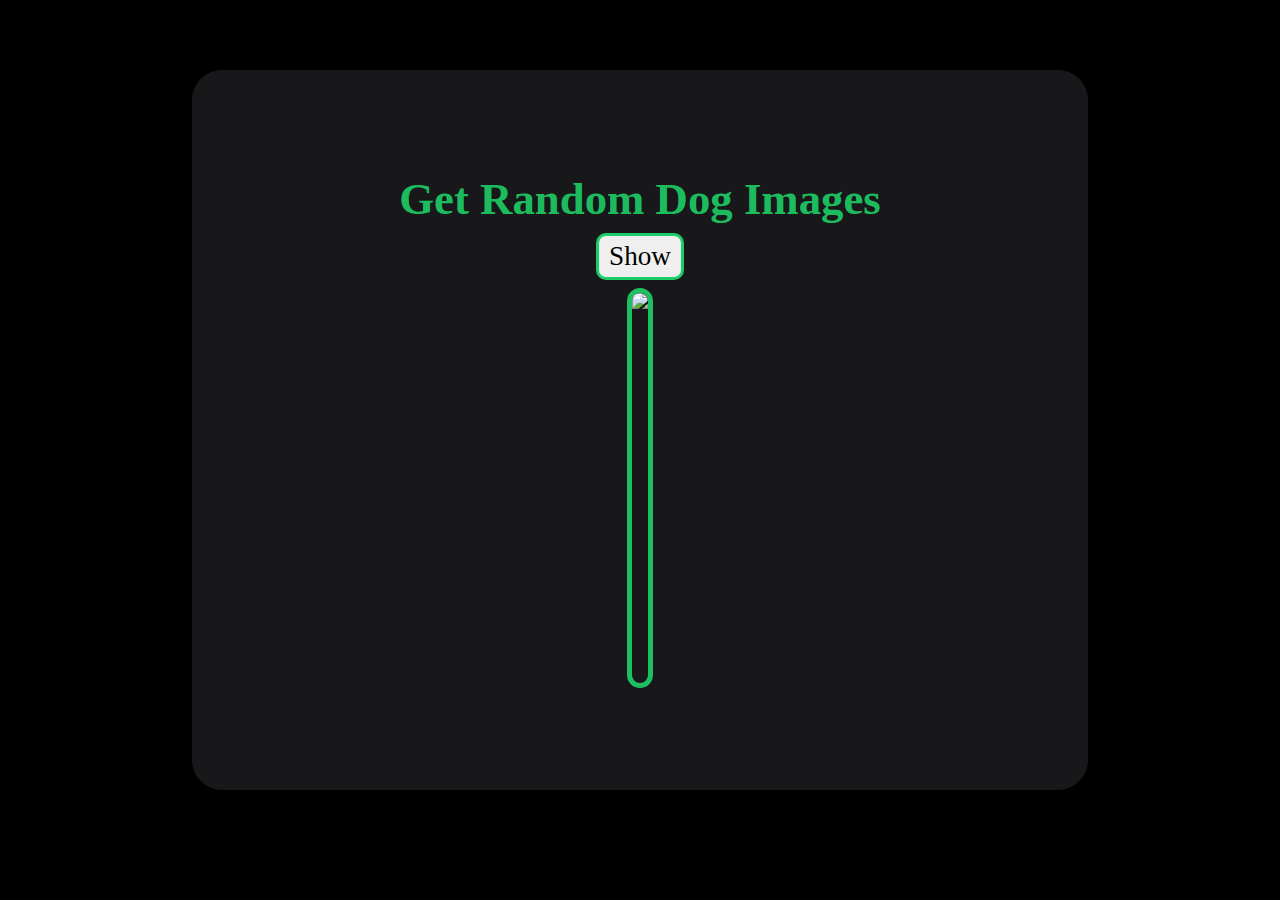
==== dogimggen/index.html @ 79058cec "Add files via upload" ====
<!DOCTYPE html>
<html lang="en">
<head>
    <meta charset="UTF-8">
    <meta name="viewport" content="width=device-width, initial-scale=1.0">
    <title>Random Dog Images</title>
    <style>
        *{
            margin: 0;padding: 0;
            box-sizing: border-box;
        }
        body{
            text-align: center;
            background-color: black;
            display: flex;
            justify-content: center;
            font-family: cursive;
            align-items: center;

        }
        div{
            background-color: #18181b;
            display: flex;
            padding: 0;
            justify-content: center;
            align-items: center;
            height: 80vh;
            width: 70vw;
            flex-direction: column;
            color: rgba(29, 205, 102, 0.934);
            border-radius: 30px;
            margin-top: 70px;
            position: relative;
        }
        h1{
            font-size: 2.8rem;
        }
        img{
            height: 400px;
            border-radius: 30px;
            /* aspect-ratio: 16/9;
            object-fit: cover;
            object-position: center; */
            border: 5px solid rgba(29, 205, 102, 0.934);
            max-width: 100%; /* Set maximum width to 100% of parent div */
            max-height: 100%; /* Set maximum height to 100% of parent div */
            object-fit: contain;

        }
        button{
            border: 3px solid rgb(29, 205, 102);
            font-size: 1.7rem;
            margin: 8px;
            font-family: cursive;
            padding: 5px 10px;
            /* border: none; */
            border-radius: 10px;

        }

    </style>
</head>
<body>
    <script src="https://cdn.jsdelivr.net/npm/axios@1.1.2/dist/axios.min.js"></script>
    <div>
        <h1>Get Random Dog Images</h1>
    <button>Show</button>
    <img id="result" src="https://images.dog.ceo/breeds/australian-shepherd/pepper.jpg"></div>

    <script src="app.js"></script>
</body>
</html>
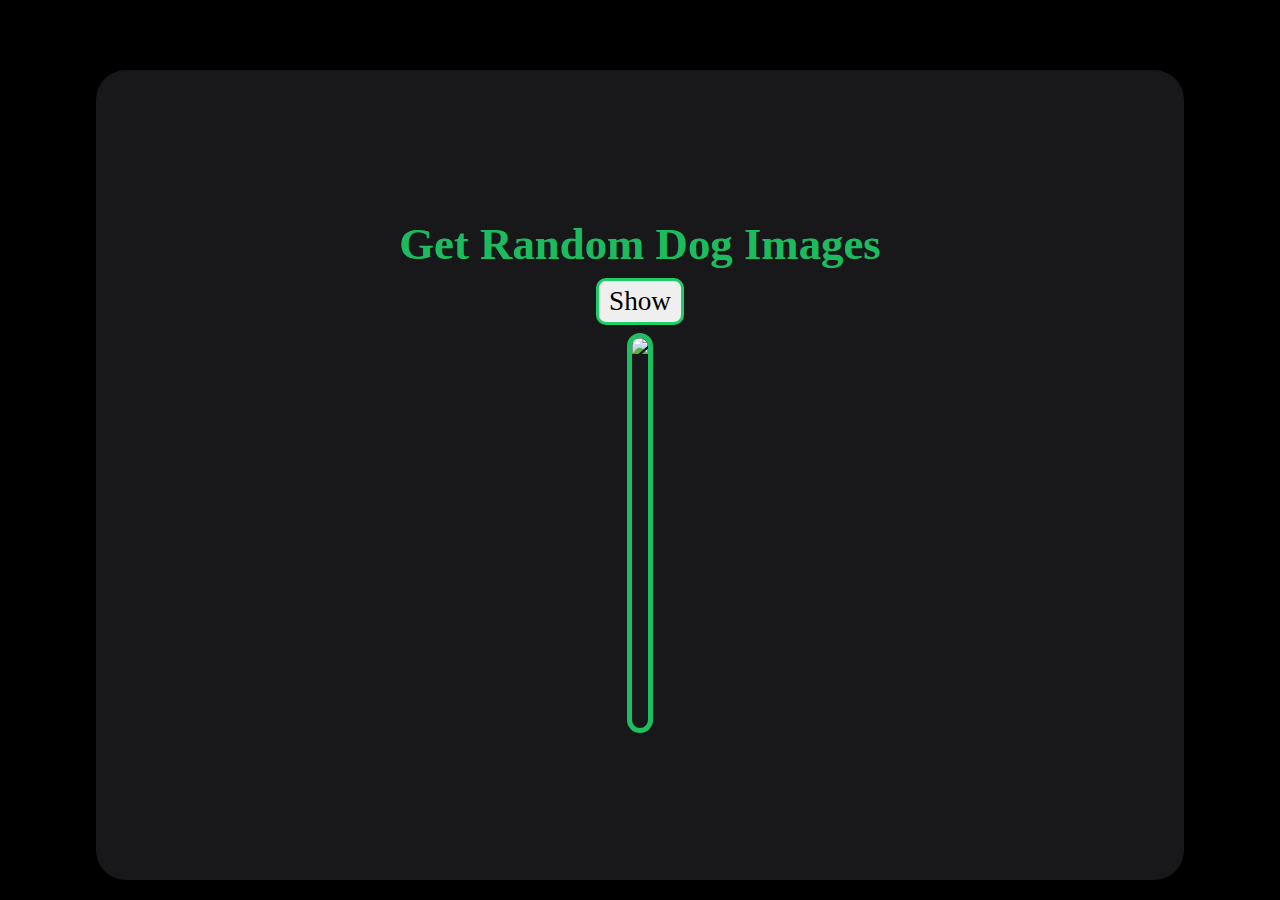
==== commit 5cfef1f5: "Update index.html" ====
--- a/dogimggen/index.html
+++ b/dogimggen/index.html
@@ -24,8 +24,8 @@
             padding: 0;
             justify-content: center;
             align-items: center;
-            height: 80vh;
-            width: 70vw;
+            height: 90vh;
+            width: 85vw;
             flex-direction: column;
             color: rgba(29, 205, 102, 0.934);
             border-radius: 30px;
@@ -69,4 +69,4 @@
 
     <script src="app.js"></script>
 </body>
-</html>+</html>
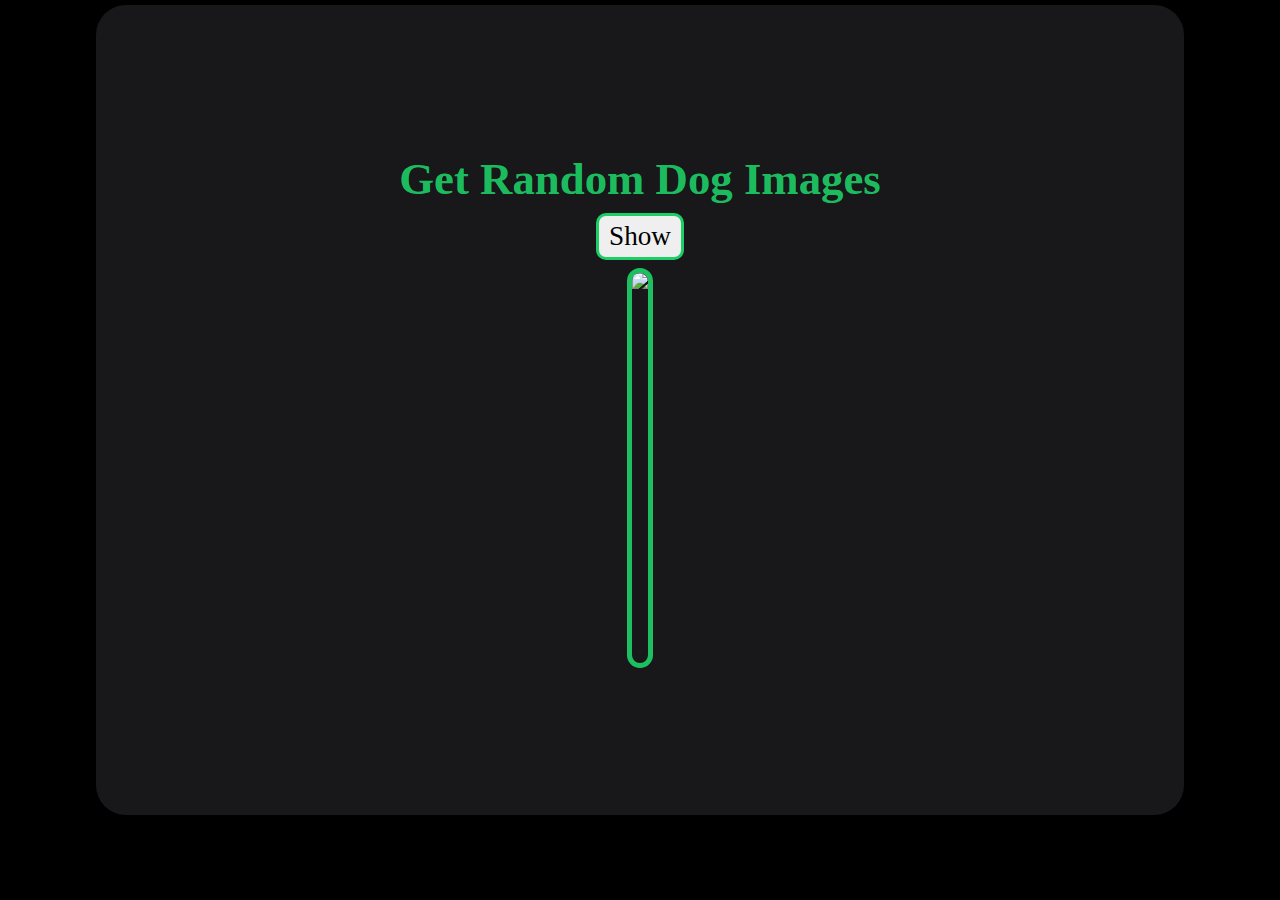
==== commit 3102ccf8: "Update index.html" ====
--- a/dogimggen/index.html
+++ b/dogimggen/index.html
@@ -29,7 +29,7 @@
             flex-direction: column;
             color: rgba(29, 205, 102, 0.934);
             border-radius: 30px;
-            margin-top: 70px;
+            margin-top: 5px;
             position: relative;
         }
         h1{
